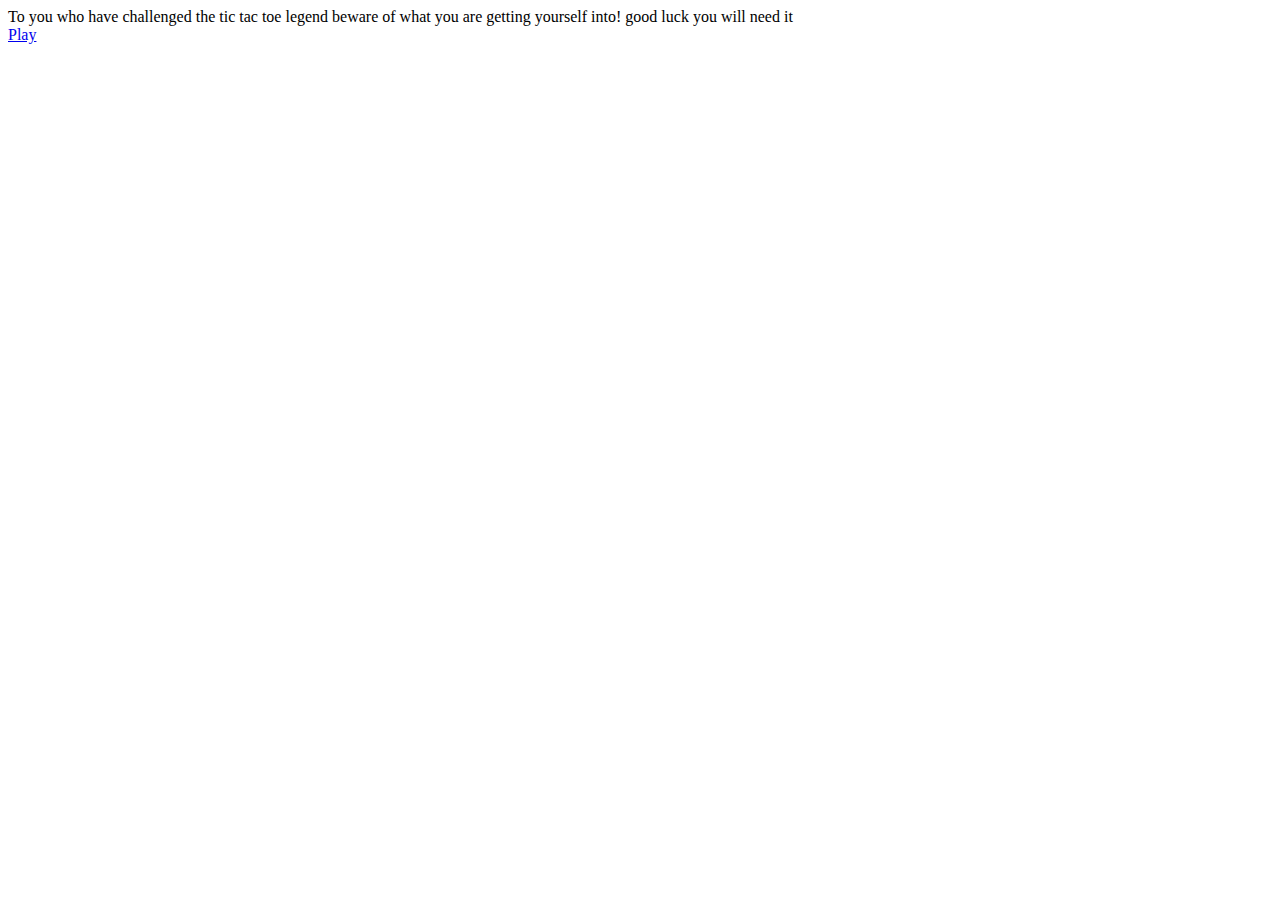
==== index.html @ 2124f282 "Add files via upload" ====
<!DOCTYPE html>
<html lang="en">
<head>
    <meta charset="UTF-8">
    <meta http-equiv="X-UA-Compatible" content="IE=edge">
    <meta name="viewport" content="width=device-width, initial-scale=1.0">
    <link rel="stylesheet" href="/client/src/styles/css/style.css">
    <title>Tic Tac Toe</title>
</head>
<body>
    <div class="intro">
        To you who have challenged the tic tac toe legend beware
        of what you are getting yourself into! good luck you will
        need it

        
        <div class="play"> <a class="text" href="/game.html">Play</a> </div>
    </div>

</body>
</html>
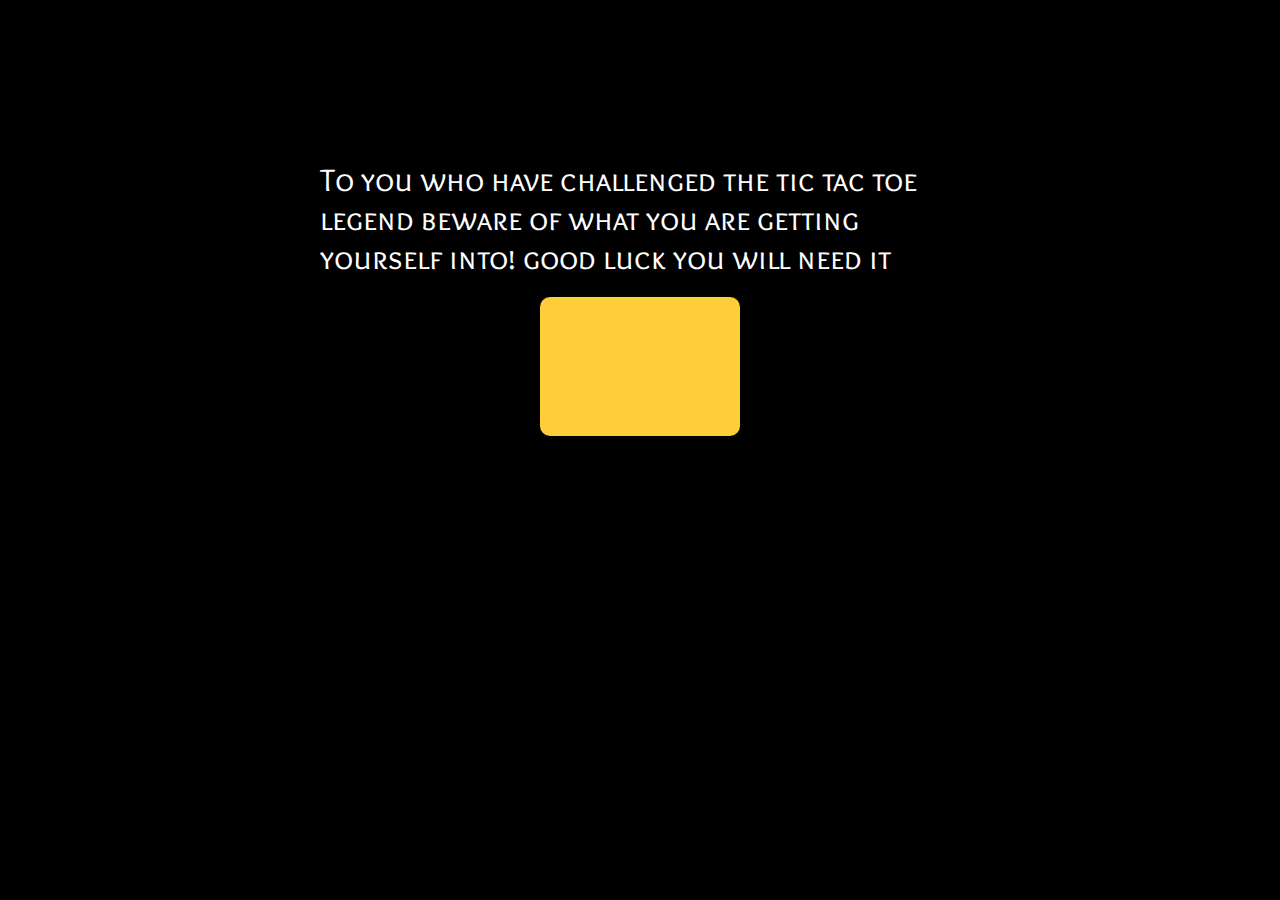
==== commit dccd6ebb: "Made URL change and fixed css link" ====
--- a/index.html
+++ b/index.html
@@ -4,7 +4,7 @@
     <meta charset="UTF-8">
     <meta http-equiv="X-UA-Compatible" content="IE=edge">
     <meta name="viewport" content="width=device-width, initial-scale=1.0">
-    <link rel="stylesheet" href="/client/src/styles/css/style.css">
+    <link rel="stylesheet" href="/style.css">
     <title>Tic Tac Toe</title>
 </head>
 <body>
@@ -14,8 +14,8 @@
         need it
 
         
-        <div class="play"> <a class="text" href="/game.html">Play</a> </div>
+        <div class="play"> <a class="text" href="/tic-tac-toe/game.html">Play</a> </div>
     </div>
 
 </body>
-</html>+</html>
--- a/style.css
+++ b/style.css
@@ -0,0 +1 @@
+@import"https://fonts.googleapis.com/css2?family=Overlock+SC&display=swap";body{background:#000 !important}.container{width:50%;height:400px;border:2px solid #fff;margin:5rem auto;display:grid;grid-template-columns:auto auto auto}.container .cell{color:#fff;border:2px solid #fff;padding-top:0px;display:flex;justify-content:center;align-items:center;font-size:2rem}.status{position:absolute;top:30%;left:0;right:0;margin-left:auto;margin-right:auto;width:50%;font-size:32px;padding:20px;border-radius:20px;background-color:#fff;text-align:center;flex-direction:column;display:none}a{text-decoration:none;padding:1rem 4rem;margin-top:10px;font-size:2rem;border-radius:20px;border:none;outline:none;background:#3f51b5;color:#fff}*{margin:0;padding:0;box-sizing:border-box;font-family:"Overlock SC",cursive}.intro{display:flex;flex-direction:column;width:50%;margin:10rem auto;font-size:2rem;color:#fff}.intro .play{width:200px;margin:20px auto;background-color:#ffcd37;border-radius:10px;text-align:center;display:flex;justify-content:center;align-items:center}.intro .text{background:url("https://cdn.discordapp.com/avatars/1034162597777395783/6d1fd952869eadad4e436540d966d913.webp?size=128") no-repeat;background-clip:text;-webkit-background-clip:text;font-size:5rem;color:rgba(0,0,0,0);animation:moveBg 2s linear infinite;-webkit-animation:moveBg 2s linear infinite alternate}@keyframes moveBg{0%{background-position:0% 30%}100%{background-position:100% 50%}}/*# sourceMappingURL=style.css.map */